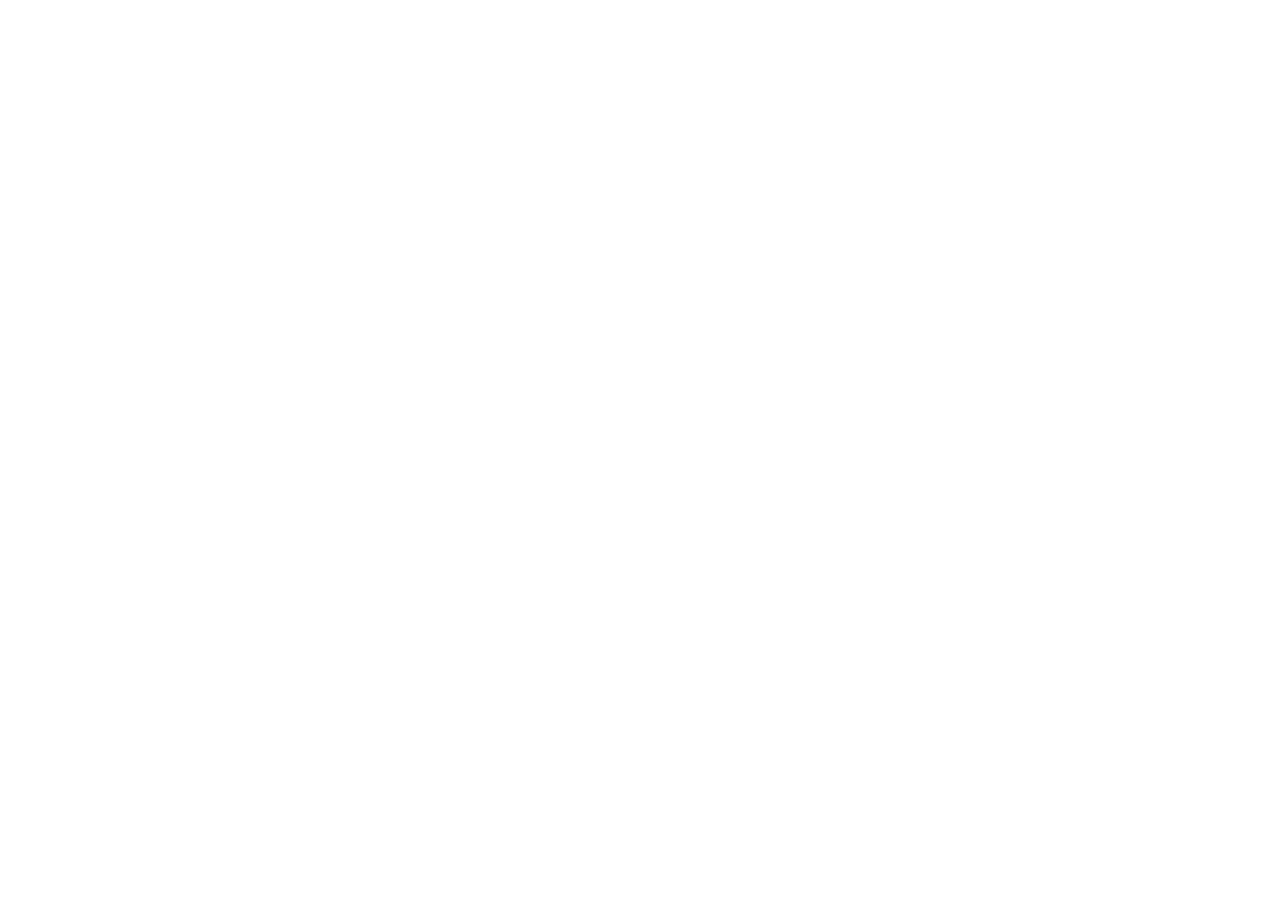
==== css/index.html @ d39de9cc "first commit" ====
<!DOCTYPE html>
<html lang="en">
<head>
    <link rel="stylesheet" href="style.css">
    <meta charset="UTF-8">
    <meta http-equiv="X-UA-Compatible" content="IE=edge">
    <meta name="viewport" content="width=device-width, initial-scale=1.0">
    <title>Zoom</title>
</head>
<body>
    
</body>
</html>
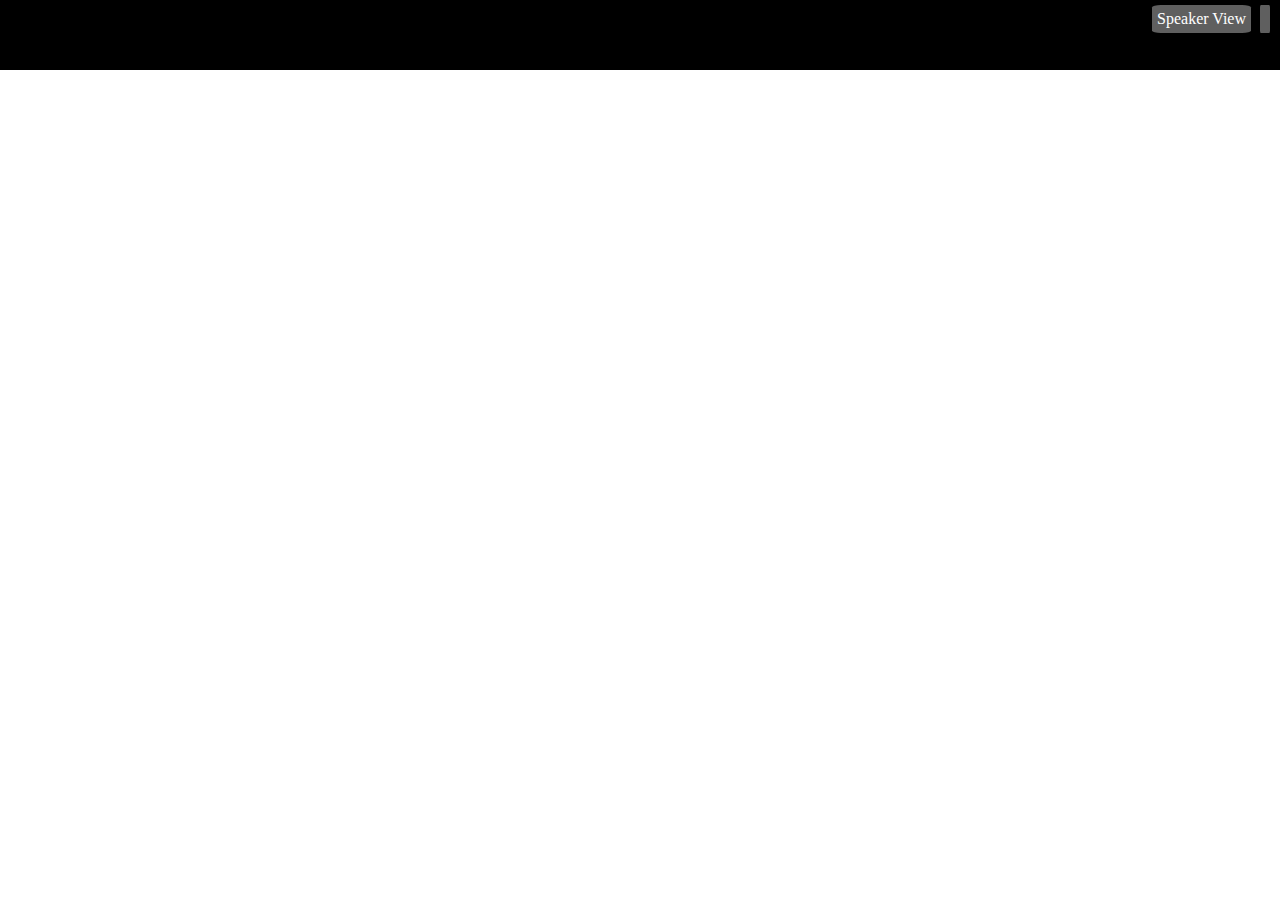
==== commit 96c139fc: "Main" ====
--- a/css/index.html
+++ b/css/index.html
@@ -1,6 +1,7 @@
 <!DOCTYPE html>
 <html lang="en">
 <head>
+    <link rel="stylesheet" href="https://cdnjs.cloudflare.com/ajax/libs/font-awesome/6.1.1/css/all.min.css" integrity="sha512-KfkfwYDsLkIlwQp6LFnl8zNdLGxu9YAA1QvwINks4PhcElQSvqcyVLLD9aMhXd13uQjoXtEKNosOWaZqXgel0g==" crossorigin="anonymous" referrerpolicy="no-referrer" />
     <link rel="stylesheet" href="style.css">
     <meta charset="UTF-8">
     <meta http-equiv="X-UA-Compatible" content="IE=edge">
@@ -8,6 +9,53 @@
     <title>Zoom</title>
 </head>
 <body>
+    <!-- Header -->
+    <header>
+     <nav>
+        <div class="speakerview">
+            <div class="speaker">
+                <a href="#"><i class="fas fa-th" aria-hidden="true"></i> Speaker View</a>
+            </div>
+
+            <div class="view">
+                <a href="#"><i class="fas fa-expand-arrows-alt" aria-hidden="true"></i></a>
+            </div>
+        </div>
+    </nav>
+
+
+    </header>
+
+    <!-- Main -->
+    <main>
+        <div class="pinco">
+            <div class="all-card">
+                
+
+
+
+
+
+            </div>
+
+
+
+
+
+
+
+
+
+        </div>
+
+
+    </main>
+
+    <!-- Footer -->
+    <footer>
+
+
+    </footer>
     
 </body>
 </html>--- a/css/style.css
+++ b/css/style.css
@@ -0,0 +1,53 @@
+/* Reset */
+*{
+    padding: 0;
+    margin: 0;
+    box-sizing: border-box;
+}
+
+/* Common */
+
+header {
+    height: 70px;
+    background-color: black;
+}
+    
+
+
+
+/* Header  */ 
+
+.speakerview {
+    display: flex;
+    justify-content: flex-end;
+}
+
+.speaker {
+    margin-top: 5px;
+    margin-right: 9px;
+    background-color: #5f5f5f;
+    padding: 5px 5px;
+    border-radius: 9%;
+      
+}
+.view {
+    margin-top: 5px;
+    margin-right: 10px;
+    background-color: #5f5f5f;
+    padding: 5px 5px;
+    border-radius: 9%; 
+}
+
+.speakerview a {
+    color: white;
+    text-decoration: none;
+}
+
+/* Main */
+ main {
+     width: 100%;
+     height: calc( 100vh - 190px );
+     overflow-y: auto;
+ }
+
+ .pinco {}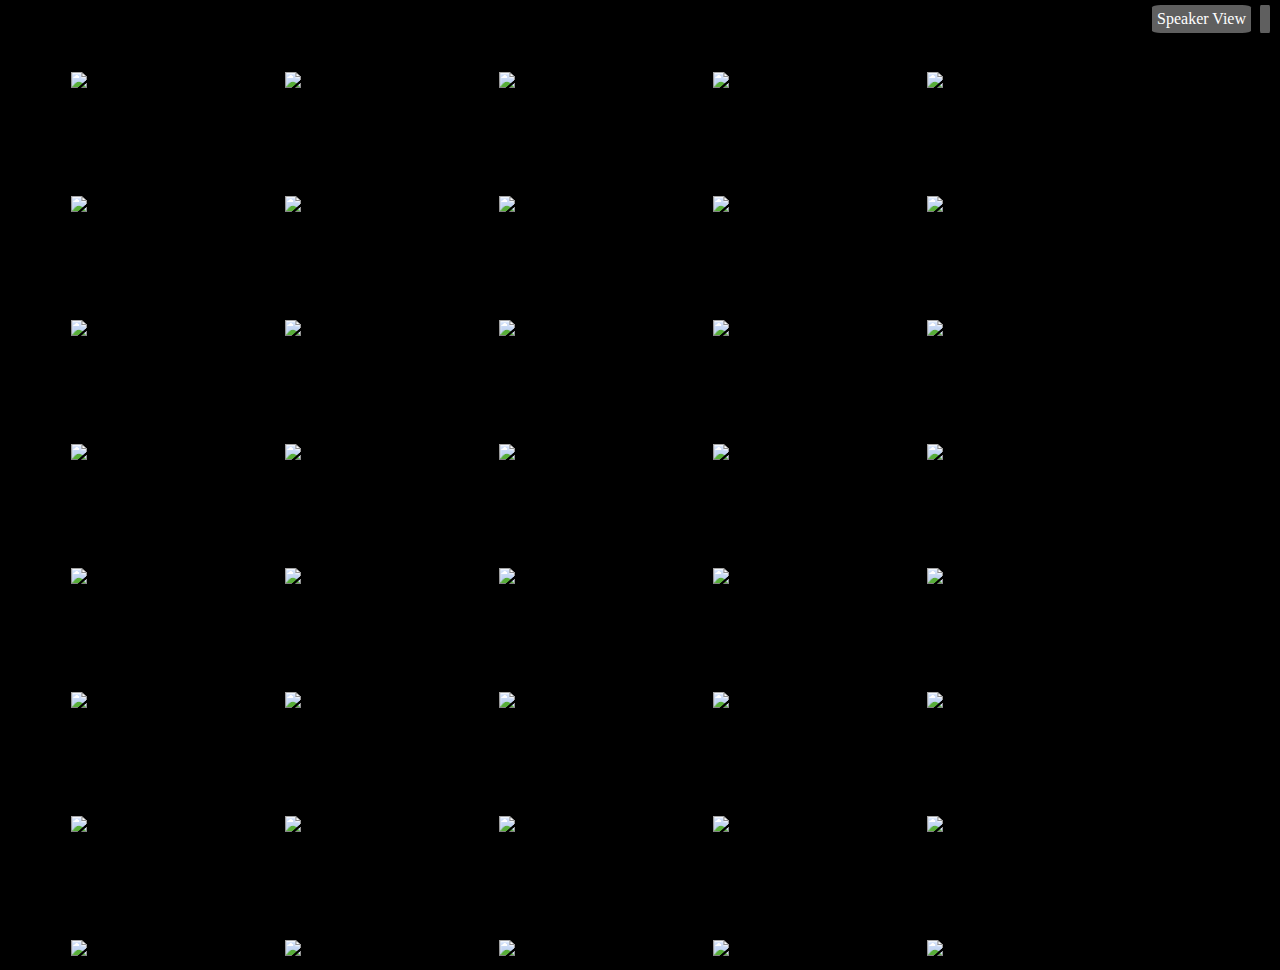
==== commit 22b3bfbc: "Footer" ====
--- a/css/index.html
+++ b/css/index.html
@@ -28,31 +28,182 @@
 
     <!-- Main -->
     <main>
-        <div class="pinco">
-            <div class="all-card">
-                
-
-
-
-
-
-            </div>
-
-
-
-
-
-
-
-
-
+        <div class="container-app">
+            <div class="card">
+                <img src="https://i.picsum.photos/id/294/246/146.jpg?hmac=A_EgvZsPYGHt6pfcA8s2ZrETVsAuEhYasq2U_UYHvkg" alt="Photo">
+            </div>
+            <div class="card">
+                <img src="https://i.picsum.photos/id/294/246/146.jpg?hmac=A_EgvZsPYGHt6pfcA8s2ZrETVsAuEhYasq2U_UYHvkg" alt="Photo">
+            </div>
+            <div class="card">
+                <img src="https://i.picsum.photos/id/294/246/146.jpg?hmac=A_EgvZsPYGHt6pfcA8s2ZrETVsAuEhYasq2U_UYHvkg" alt="Photo">
+            </div>
+            <div class="card">
+                <img src="https://i.picsum.photos/id/294/246/146.jpg?hmac=A_EgvZsPYGHt6pfcA8s2ZrETVsAuEhYasq2U_UYHvkg" alt="Photo">
+            </div>
+            <div class="card">
+                <img src="https://i.picsum.photos/id/294/246/146.jpg?hmac=A_EgvZsPYGHt6pfcA8s2ZrETVsAuEhYasq2U_UYHvkg" alt="Photo">
+            </div>
+            <div class="card">
+                <img src="https://i.picsum.photos/id/294/246/146.jpg?hmac=A_EgvZsPYGHt6pfcA8s2ZrETVsAuEhYasq2U_UYHvkg" alt="Photo">
+            </div>
+           
+            <div class="card">
+                <img src="https://i.picsum.photos/id/294/246/146.jpg?hmac=A_EgvZsPYGHt6pfcA8s2ZrETVsAuEhYasq2U_UYHvkg" alt="Photo">
+            </div>
+
+            <div class="card">
+                <img src="https://i.picsum.photos/id/294/246/146.jpg?hmac=A_EgvZsPYGHt6pfcA8s2ZrETVsAuEhYasq2U_UYHvkg" alt="Photo">
+            </div>
+
+            <div class="card">
+                <img src="https://i.picsum.photos/id/294/246/146.jpg?hmac=A_EgvZsPYGHt6pfcA8s2ZrETVsAuEhYasq2U_UYHvkg" alt="Photo">
+            </div>
+            <div class="card">
+                <img src="https://i.picsum.photos/id/294/246/146.jpg?hmac=A_EgvZsPYGHt6pfcA8s2ZrETVsAuEhYasq2U_UYHvkg" alt="Photo">
+            </div>
+            <div class="card">
+                <img src="https://i.picsum.photos/id/294/246/146.jpg?hmac=A_EgvZsPYGHt6pfcA8s2ZrETVsAuEhYasq2U_UYHvkg" alt="Photo">
+            </div>
+            <div class="card">
+                <img src="https://i.picsum.photos/id/294/246/146.jpg?hmac=A_EgvZsPYGHt6pfcA8s2ZrETVsAuEhYasq2U_UYHvkg" alt="Photo">
+            </div>
+            <div class="card">
+                <img src="https://i.picsum.photos/id/294/246/146.jpg?hmac=A_EgvZsPYGHt6pfcA8s2ZrETVsAuEhYasq2U_UYHvkg" alt="Photo">
+            </div>
+            <div class="card">
+                <img src="https://i.picsum.photos/id/294/246/146.jpg?hmac=A_EgvZsPYGHt6pfcA8s2ZrETVsAuEhYasq2U_UYHvkg" alt="Photo">
+            </div>
+            
+            <div class="card">
+                <img src="https://i.picsum.photos/id/294/246/146.jpg?hmac=A_EgvZsPYGHt6pfcA8s2ZrETVsAuEhYasq2U_UYHvkg" alt="Photo">
+            </div>
+            <div class="card">
+                <img src="https://i.picsum.photos/id/294/246/146.jpg?hmac=A_EgvZsPYGHt6pfcA8s2ZrETVsAuEhYasq2U_UYHvkg" alt="Photo">
+            </div>
+            <div class="card">
+                <img src="https://i.picsum.photos/id/294/246/146.jpg?hmac=A_EgvZsPYGHt6pfcA8s2ZrETVsAuEhYasq2U_UYHvkg" alt="Photo">
+            </div>
+            <div class="card">
+                <img src="https://i.picsum.photos/id/294/246/146.jpg?hmac=A_EgvZsPYGHt6pfcA8s2ZrETVsAuEhYasq2U_UYHvkg" alt="Photo">
+            </div>
+            <div class="card">
+                <img src="https://i.picsum.photos/id/294/246/146.jpg?hmac=A_EgvZsPYGHt6pfcA8s2ZrETVsAuEhYasq2U_UYHvkg" alt="Photo">
+            </div>
+            <div class="card">
+                <img src="https://i.picsum.photos/id/294/246/146.jpg?hmac=A_EgvZsPYGHt6pfcA8s2ZrETVsAuEhYasq2U_UYHvkg" alt="Photo">
+            </div>
+            <div class="card">
+                <img src="https://i.picsum.photos/id/294/246/146.jpg?hmac=A_EgvZsPYGHt6pfcA8s2ZrETVsAuEhYasq2U_UYHvkg" alt="Photo">
+            </div>
+            <div class="card">
+                <img src="https://i.picsum.photos/id/294/246/146.jpg?hmac=A_EgvZsPYGHt6pfcA8s2ZrETVsAuEhYasq2U_UYHvkg" alt="Photo">
+            </div>
+            <div class="card">
+                <img src="https://i.picsum.photos/id/294/246/146.jpg?hmac=A_EgvZsPYGHt6pfcA8s2ZrETVsAuEhYasq2U_UYHvkg" alt="Photo">
+            </div>
+            <div class="card">
+                <img src="https://i.picsum.photos/id/294/246/146.jpg?hmac=A_EgvZsPYGHt6pfcA8s2ZrETVsAuEhYasq2U_UYHvkg" alt="Photo">
+            </div>
+            <div class="card">
+                <img src="https://i.picsum.photos/id/294/246/146.jpg?hmac=A_EgvZsPYGHt6pfcA8s2ZrETVsAuEhYasq2U_UYHvkg" alt="Photo">
+            </div>
+            <div class="card">
+                <img src="https://i.picsum.photos/id/294/246/146.jpg?hmac=A_EgvZsPYGHt6pfcA8s2ZrETVsAuEhYasq2U_UYHvkg" alt="Photo">
+            </div>
+            <div class="card">
+                <img src="https://i.picsum.photos/id/294/246/146.jpg?hmac=A_EgvZsPYGHt6pfcA8s2ZrETVsAuEhYasq2U_UYHvkg" alt="Photo">
+            </div>
+            <div class="card">
+                <img src="https://i.picsum.photos/id/294/246/146.jpg?hmac=A_EgvZsPYGHt6pfcA8s2ZrETVsAuEhYasq2U_UYHvkg" alt="Photo">
+            </div>
+            <div class="card">
+                <img src="https://i.picsum.photos/id/294/246/146.jpg?hmac=A_EgvZsPYGHt6pfcA8s2ZrETVsAuEhYasq2U_UYHvkg" alt="Photo">
+            </div>
+            <div class="card">
+                <img src="https://i.picsum.photos/id/294/246/146.jpg?hmac=A_EgvZsPYGHt6pfcA8s2ZrETVsAuEhYasq2U_UYHvkg" alt="Photo">
+            </div>
+
+            <div class="card">
+                <img src="https://i.picsum.photos/id/294/246/146.jpg?hmac=A_EgvZsPYGHt6pfcA8s2ZrETVsAuEhYasq2U_UYHvkg" alt="Photo">
+            </div>
+            <div class="card">
+                <img src="https://i.picsum.photos/id/294/246/146.jpg?hmac=A_EgvZsPYGHt6pfcA8s2ZrETVsAuEhYasq2U_UYHvkg" alt="Photo">
+            </div>
+            <div class="card">
+                <img src="https://i.picsum.photos/id/294/246/146.jpg?hmac=A_EgvZsPYGHt6pfcA8s2ZrETVsAuEhYasq2U_UYHvkg" alt="Photo">
+            </div>
+            <div class="card">
+                <img src="https://i.picsum.photos/id/294/246/146.jpg?hmac=A_EgvZsPYGHt6pfcA8s2ZrETVsAuEhYasq2U_UYHvkg" alt="Photo">
+            </div>
+            <div class="card">
+                <img src="https://i.picsum.photos/id/294/246/146.jpg?hmac=A_EgvZsPYGHt6pfcA8s2ZrETVsAuEhYasq2U_UYHvkg" alt="Photo">
+            </div>
+            <div class="card">
+                <img src="https://i.picsum.photos/id/294/246/146.jpg?hmac=A_EgvZsPYGHt6pfcA8s2ZrETVsAuEhYasq2U_UYHvkg" alt="Photo">
+            </div>
+            <div class="card">
+                <img src="https://i.picsum.photos/id/294/246/146.jpg?hmac=A_EgvZsPYGHt6pfcA8s2ZrETVsAuEhYasq2U_UYHvkg" alt="Photo">
+            </div>
+
+            <div class="card">
+                <img src="https://i.picsum.photos/id/294/246/146.jpg?hmac=A_EgvZsPYGHt6pfcA8s2ZrETVsAuEhYasq2U_UYHvkg" alt="Photo">
+            </div>
+            <div class="card">
+                <img src="https://i.picsum.photos/id/294/246/146.jpg?hmac=A_EgvZsPYGHt6pfcA8s2ZrETVsAuEhYasq2U_UYHvkg" alt="Photo">
+            </div>
+            <div class="card">
+                <img src="https://i.picsum.photos/id/294/246/146.jpg?hmac=A_EgvZsPYGHt6pfcA8s2ZrETVsAuEhYasq2U_UYHvkg" alt="Photo">
+            </div>
+            <div class="card">
+                <img src="https://i.picsum.photos/id/294/246/146.jpg?hmac=A_EgvZsPYGHt6pfcA8s2ZrETVsAuEhYasq2U_UYHvkg" alt="Photo">
+            </div>
+
+            <div class="card">
+                <img src="https://i.picsum.photos/id/294/246/146.jpg?hmac=A_EgvZsPYGHt6pfcA8s2ZrETVsAuEhYasq2U_UYHvkg" alt="Photo">
+            </div>
+            <div class="card">
+                <img src="https://i.picsum.photos/id/294/246/146.jpg?hmac=A_EgvZsPYGHt6pfcA8s2ZrETVsAuEhYasq2U_UYHvkg" alt="Photo">
+            </div>
+            <div class="card">
+                <img src="https://i.picsum.photos/id/294/246/146.jpg?hmac=A_EgvZsPYGHt6pfcA8s2ZrETVsAuEhYasq2U_UYHvkg" alt="Photo">
+            </div>
+            <div class="card">
+                <img src="https://i.picsum.photos/id/294/246/146.jpg?hmac=A_EgvZsPYGHt6pfcA8s2ZrETVsAuEhYasq2U_UYHvkg" alt="Photo">
+            </div>
+            <div class="card">
+                <img src="https://i.picsum.photos/id/294/246/146.jpg?hmac=A_EgvZsPYGHt6pfcA8s2ZrETVsAuEhYasq2U_UYHvkg" alt="Photo">
+            </div>
+            <div class="card">
+                <img src="https://i.picsum.photos/id/294/246/146.jpg?hmac=A_EgvZsPYGHt6pfcA8s2ZrETVsAuEhYasq2U_UYHvkg" alt="Photo">
+            </div>
+            <div class="card">
+                <img src="https://i.picsum.photos/id/294/246/146.jpg?hmac=A_EgvZsPYGHt6pfcA8s2ZrETVsAuEhYasq2U_UYHvkg" alt="Photo">
+            </div>
         </div>
-
-
     </main>
 
     <!-- Footer -->
     <footer>
+        <div class="all-container">
+            <div class="element-left">
+                
+                <ul></ul>
+            </div>
+
+            <div class="element-center">
+
+            </div>
+
+
+            <div class="element-right">
+
+            </div>
+
+        </div>
+    
+
+
 
 
     </footer>
--- a/css/style.css
+++ b/css/style.css
@@ -46,8 +46,28 @@
 /* Main */
  main {
      width: 100%;
-     height: calc( 100vh - 190px );
+     height: 100vh;
      overflow-y: auto;
+     background-color: black;
  }
 
- .pinco {}+ .container-app {
+     
+     background-color: black;
+     display: flex;
+     flex-wrap: wrap;
+     margin: 0 auto;
+     width: 90%;  
+ }
+ .card {
+     width: 200px;
+     height: 120px;
+     margin: 2px 7px;
+ }
+ .card img {
+     width: 100%;
+ }
+
+ /* Footer */
+
+ 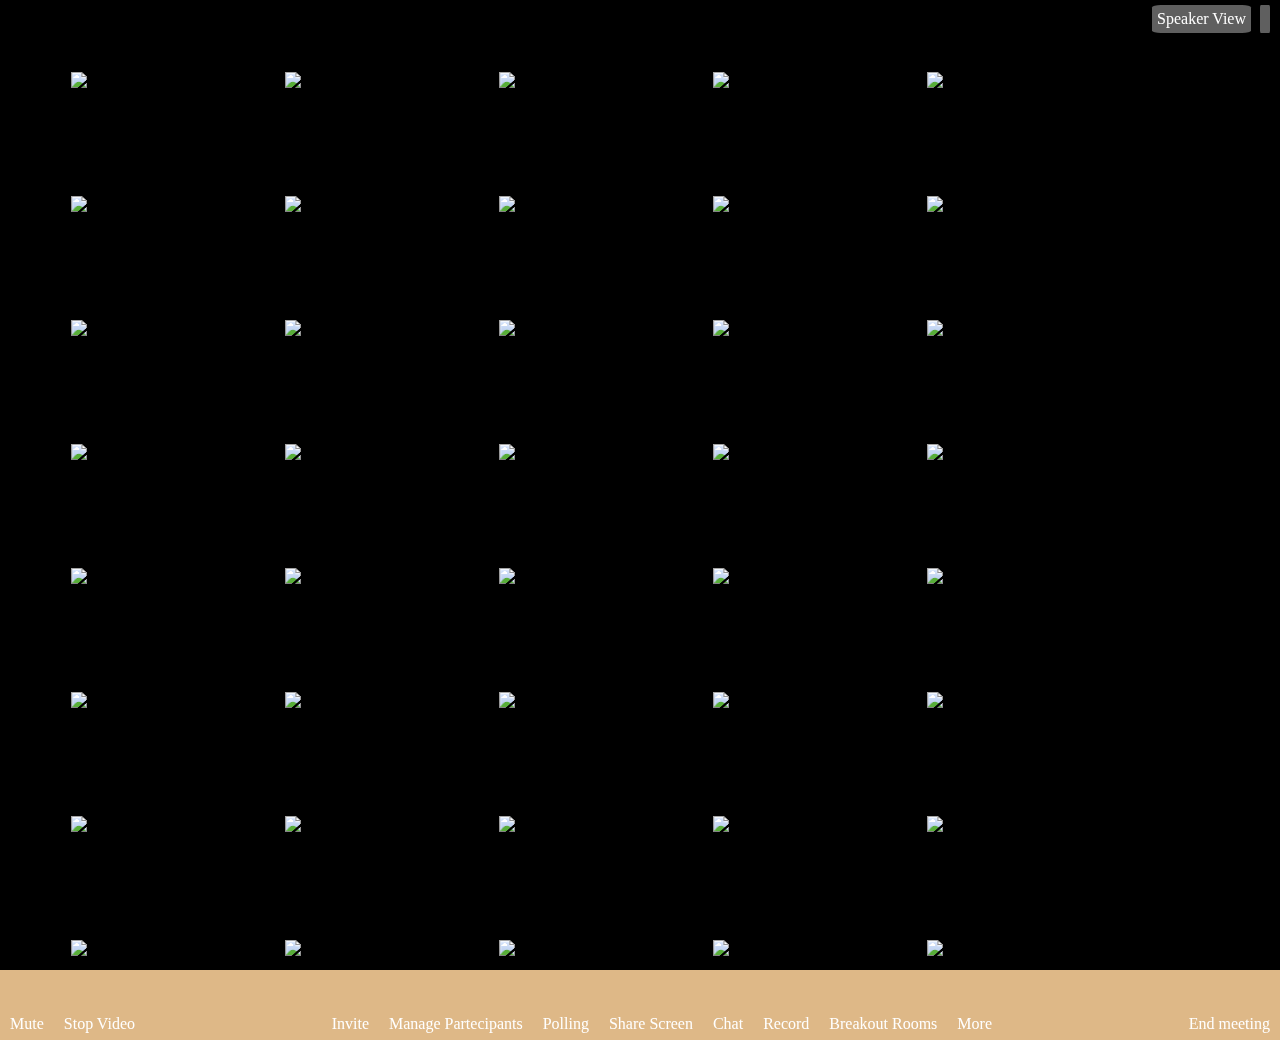
==== commit 042eb584: "Footer" ====
--- a/css/index.html
+++ b/css/index.html
@@ -180,6 +180,22 @@
             <div class="card">
                 <img src="https://i.picsum.photos/id/294/246/146.jpg?hmac=A_EgvZsPYGHt6pfcA8s2ZrETVsAuEhYasq2U_UYHvkg" alt="Photo">
             </div>
+            <div class="card">
+                <img src="https://i.picsum.photos/id/294/246/146.jpg?hmac=A_EgvZsPYGHt6pfcA8s2ZrETVsAuEhYasq2U_UYHvkg" alt="Photo">
+            </div>
+            <div class="card">
+                <img src="https://i.picsum.photos/id/294/246/146.jpg?hmac=A_EgvZsPYGHt6pfcA8s2ZrETVsAuEhYasq2U_UYHvkg" alt="Photo">
+            </div>
+            <div class="card">
+                <img src="https://i.picsum.photos/id/294/246/146.jpg?hmac=A_EgvZsPYGHt6pfcA8s2ZrETVsAuEhYasq2U_UYHvkg" alt="Photo">
+            </div>
+            <div class="card">
+                <img src="https://i.picsum.photos/id/294/246/146.jpg?hmac=A_EgvZsPYGHt6pfcA8s2ZrETVsAuEhYasq2U_UYHvkg" alt="Photo">
+            </div>
+            <var><div class="card">
+                <img src="https://i.picsum.photos/id/294/246/146.jpg?hmac=A_EgvZsPYGHt6pfcA8s2ZrETVsAuEhYasq2U_UYHvkg" alt="Photo">
+            </div></var>
+
         </div>
     </main>
 
@@ -187,16 +203,40 @@
     <footer>
         <div class="all-container">
             <div class="element-left">
-                
-                <ul></ul>
+
+                <ul class="t">
+                    <li> Mute</li>
+
+                    <li>Stop Video</li>
+                </ul>
             </div>
 
             <div class="element-center">
+                <ul class="t">
+                    <li>Invite</li>
+
+                    <li>Manage Partecipants</li>
+
+                    <li>Polling</li>
+
+                    <li>Share Screen</li>
+
+                    <li>Chat</li>
+
+                    <li>Record</li>
+
+                    <li>Breakout Rooms</li>
+
+                    <li>More</li>
+                </ul>
 
             </div>
 
 
             <div class="element-right">
+                <ul class="t">
+                    <li>End meeting</li>
+                </ul>
 
             </div>
 
--- a/css/style.css
+++ b/css/style.css
@@ -70,4 +70,33 @@
 
  /* Footer */
 
- + footer {
+     height: 70px;
+     width: 100%;
+     background-color:burlywood;
+ }
+ .all-container {
+     height: 70px;
+     display: flex;
+     justify-content: space-between;
+ }
+
+.element-left {
+    display: flex;
+}
+ 
+ }
+ .element-left li {
+     color: white;
+ }
+
+ .t {
+     display: flex;
+ }
+
+li {
+    padding: 5px 10px;
+    list-style-type: none;
+    padding-top: 45px;
+    color: white;
+}